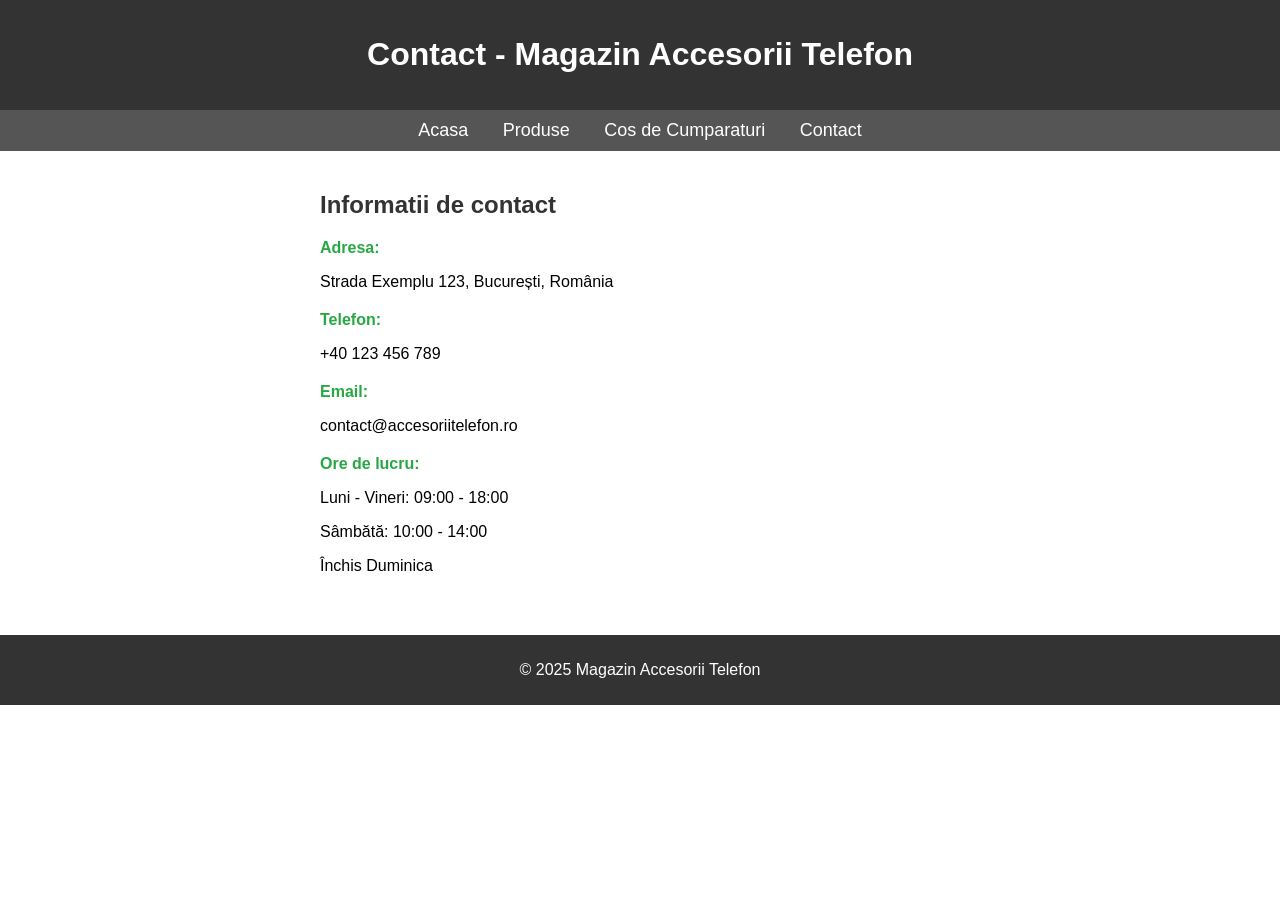
==== contact.html @ 2d2c77f7 "lab1" ====
<!DOCTYPE html>
<html lang="ro">
<head>
    <meta charset="UTF-8">
    <meta name="viewport" content="width=device-width, initial-scale=1.0">
    <title>Contact - Magazin Accesorii Telefon</title>
    <style>
        body { font-family: Arial, sans-serif; margin: 0; padding: 0; }
        header { background: #333; color: white; text-align: center; padding: 15px; }
        nav { background: #555; text-align: center; padding: 10px; }
        nav a { color: white; text-decoration: none; margin: 15px; font-size: 18px; }
        .container { width: 50%; margin: auto; padding: 20px; }
        footer { background: #333; color: white; text-align: center; padding: 10px; margin-top: 20px; }
        h2 { color: #333; }
        .info { margin-bottom: 20px; }
        .info strong { color: #28a745; }
    </style>
</head>
<body>

<header>
    <h1>Contact - Magazin Accesorii Telefon</h1>
</header>

<nav>
    <a href="index.html">Acasa</a>
    <a href="produse.html">Produse</a>
    <a href="cos.html">Cos de Cumparaturi</a>
    <a href="contact.html">Contact</a>
</nav>

<div class="container">
    <h2>Informatii de contact</h2>

    <div class="info">
        <strong>Adresa:</strong>
        <p>Strada Exemplu 123, București, România</p>
    </div>

    <div class="info">
        <strong>Telefon:</strong>
        <p>+40 123 456 789</p>
    </div>

    <div class="info">
        <strong>Email:</strong>
        <p>contact@accesoriitelefon.ro</p>
    </div>

    <div class="info">
        <strong>Ore de lucru:</strong>
        <p>Luni - Vineri: 09:00 - 18:00</p>
        <p>Sâmbătă: 10:00 - 14:00</p>
        <p>Închis Duminica</p>
    </div>
</div>

<footer>
    <p>&copy; 2025 Magazin Accesorii Telefon</p>
</footer>

</body>
</html>
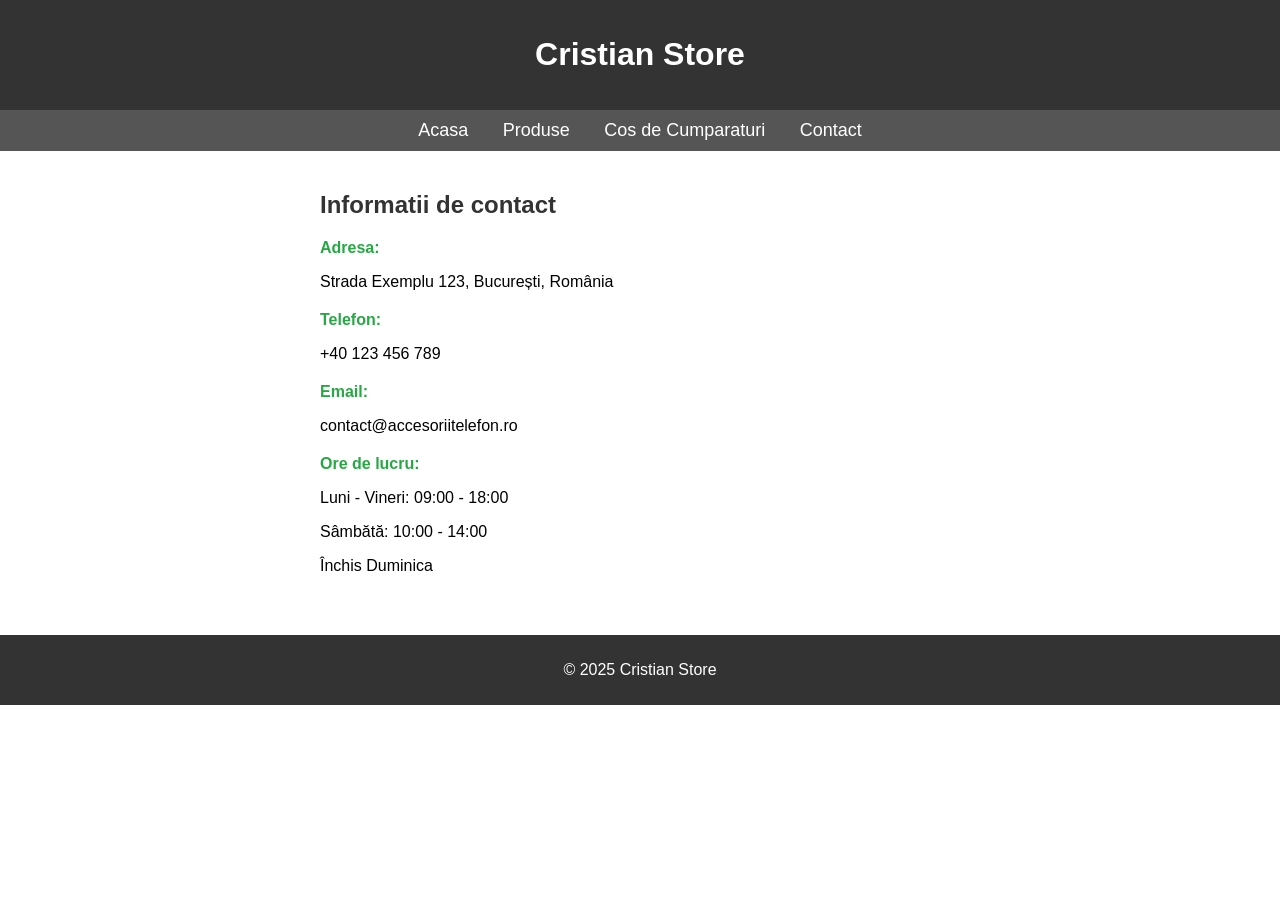
==== commit c939f56f: "lab2" ====
--- a/contact.html
+++ b/contact.html
@@ -19,7 +19,7 @@
 <body>
 
 <header>
-    <h1>Contact - Magazin Accesorii Telefon</h1>
+    <h1>Cristian Store</h1>
 </header>
 
 <nav>
@@ -56,7 +56,7 @@
 </div>
 
 <footer>
-    <p>&copy; 2025 Magazin Accesorii Telefon</p>
+    <p>&copy; 2025 Cristian Store</p>
 </footer>
 
 </body>
